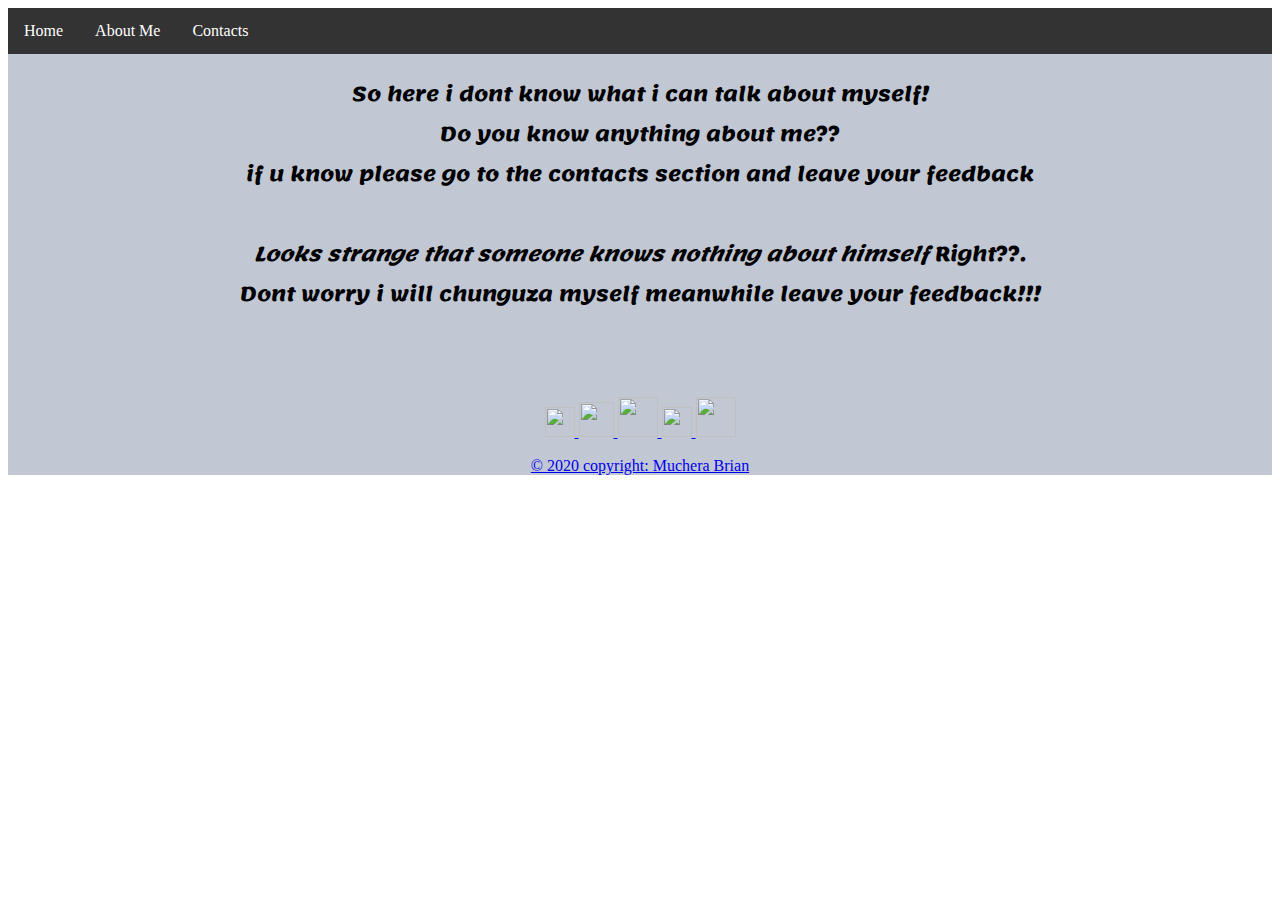
==== About.html @ de5ab914 "modified items" ====
<!DOCTYPE html>
<html lang="en">

<head>
    <meta charset="UTF-8">
    <meta name="viewport" content="width=device-width, initial-scale=1.0">
    <title>Document</title>
    <link rel="stylesheet" href="css/style.css">
    <link rel="stylesheet" href="css/bootstrap.min.css">
    <script src="js/jquery-3.5.1.js"></script>
    <script src="js/scripts.js"></script>
</head>

<body>
    <div id="body">
    <nav>
        <ul>
            <li><a href="index.html">Home</a></li>
            <li><a href="About.html">About Me</a></li>
            <li><a href="contacts.html">Contacts</a></li>
        </ul>
    </nav>
    <div class="me">
        <h3 id="text">So here i dont know what i can talk about myself!<br><strong>Do you know anything about me??</strong><br>if u know
            please go to the contacts section and leave your feedback<br><br><em>Looks strange that someone knows
                nothing about himself</em> Right??.<br>Dont worry i will chunguza myself meanwhile leave your feedback!!!
        </h3>
    </div>
    <footer>
        <div id=icons>
            <a href="https://www.facebook.com/" target="_blank"><img src="images/facebook.png" alt="" width="30px"
                    height="30px">
                <a href="https://www.instagram.com/" target="_blank"><img
                        src="images/2018_social_media_popular_app_logo_instagram-128.png" alt="" width="35px"
                        height="35px">
                    <a href="https://twitter.com/" target="_blank"><img src="images/twitter.png" alt="" width="40px"
                            height="40px">
                        <a href="https://ke.linkedin.com/" target="_blank"><img src="images/inn.png" alt="" width="30px"
                                height="30px">
                            <a href="https://www.youtube.com/" target="_blank"><img src="images/you_tube.png" alt=""
                                    width="40px" height="40px">
                                <p>&copy; 2020 copyright: <a href="https://www.instagram.com/" target="_blank">Muchera
                                        Brian</a></p>
        </div>
    </footer>
    </div>
</body>

</html>
---- css/style.css ----
@import url('https://fonts.googleapis.com/css2?family=Lobster&display=swap');
@import url('https://fonts.googleapis.com/css2?family=Lemonada&display=swap');
@import url('https://fonts.googleapis.com/css2?family=Lemonada&family=Sriracha&display=swap');
h1{
    font-family: 'Lobster', cursive;
    text-align: center;
    padding-top: 5%;
}
.bol{
    text-align: center;
}
.text{
    text-align: center;
    font-family: 'Lemonada', cursive;
    font-size: 10px;
}
.col-md-4{
    display: flex;
    flex-direction: row;
}
#all{
    margin-left: 10%;
}
#pic{
    border-radius: 40%;

}
.yes,.yess,.gogo{
    font-family: 'Lemonada', cursive;
}
#body{
    background-color: rgb(193, 199, 211);
    background-attachment: fixed;
    background-size: cover;
}
#pic:hover{
    -ms-transform: scale(1.5);
  -webkit-transform: scale(1.5);
  transform: scale(1.5);
}
ul {
    list-style-type: none;
    margin: 0;
    padding: 0;
    overflow: hidden;
    background-color: #333;
  }
  
  li {
    float: left;
  }
  
  li a {
    display: block;
    color: white;
    text-align: center;
    padding: 14px 16px;
    text-decoration: none;
  }
  
  li a:hover {
    background-color: #111122;
  }
  #text{
      font-size: 20px;
  }
  .tes{
      text-align: center;
      font-family: 'Lemonada', cursive;
  }
  #icons{
      text-align: center;
      padding-top: 5%;
      position: relative;
      bottom: 100%;
  }
  .texts{
    font-family: 'Lemonada', cursive;
    text-align: center;
  }
  #cont{
      text-align: center;
      padding-top: 5%;
  }
  .jaza{
      text-align: center;
      font-family: 'Sriracha', cursive;
  }
  .pic{
      text-align: center;
  }
  #click{
      text-align: center;
      font-family: 'Sriracha', cursive;
  }
  .me{
      text-align: center;
      font-family: 'Lemonada', cursive;

  }
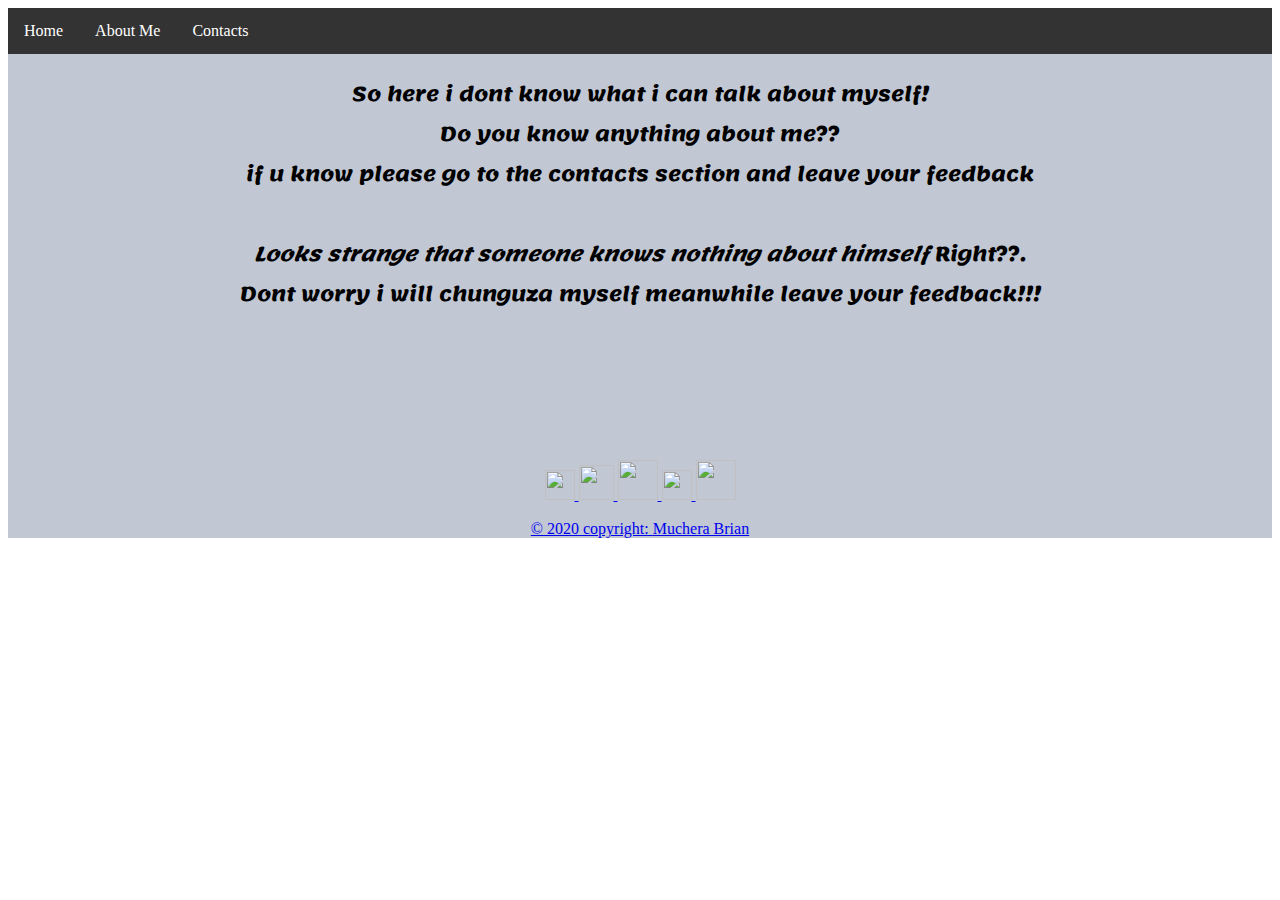
==== commit 19d84a18: "added some functions" ====
--- a/About.html
+++ b/About.html
@@ -26,6 +26,12 @@
                 nothing about himself</em> Right??.<br>Dont worry i will chunguza myself meanwhile leave your feedback!!!
         </h3>
     </div>
+    <div class="slideshow-container">
+    <img class="slides" src="images/html.png" alt="" width="300" height="300">
+    <img class="slides" src="images/css.jpg" alt="" width="300" height="300">
+    <img class="slides" src="images/js.png" alt="" width="300" height="300">
+    <img class="slides" src="images/python_1x.webp" alt="" width="300" height="300">
+    </div>
     <footer>
         <div id=icons>
             <a href="https://www.facebook.com/" target="_blank"><img src="images/facebook.png" alt="" width="30px"
@@ -44,6 +50,8 @@
         </div>
     </footer>
     </div>
+    <script src="js/jquery-3.5.1.js"></script>
+    <script src="js/scripts.js"></script>
 </body>
 
 </html>--- a/css/style.css
+++ b/css/style.css
@@ -96,5 +96,14 @@
   .me{
       text-align: center;
       font-family: 'Lemonada', cursive;
-
-  }+}
+.slides{
+    display:none;
+}
+.slideshow-container{
+    padding-left:25%;
+    padding-right: 25%;
+    width:100%;
+    padding-top:5%;
+    text-align: center;
+}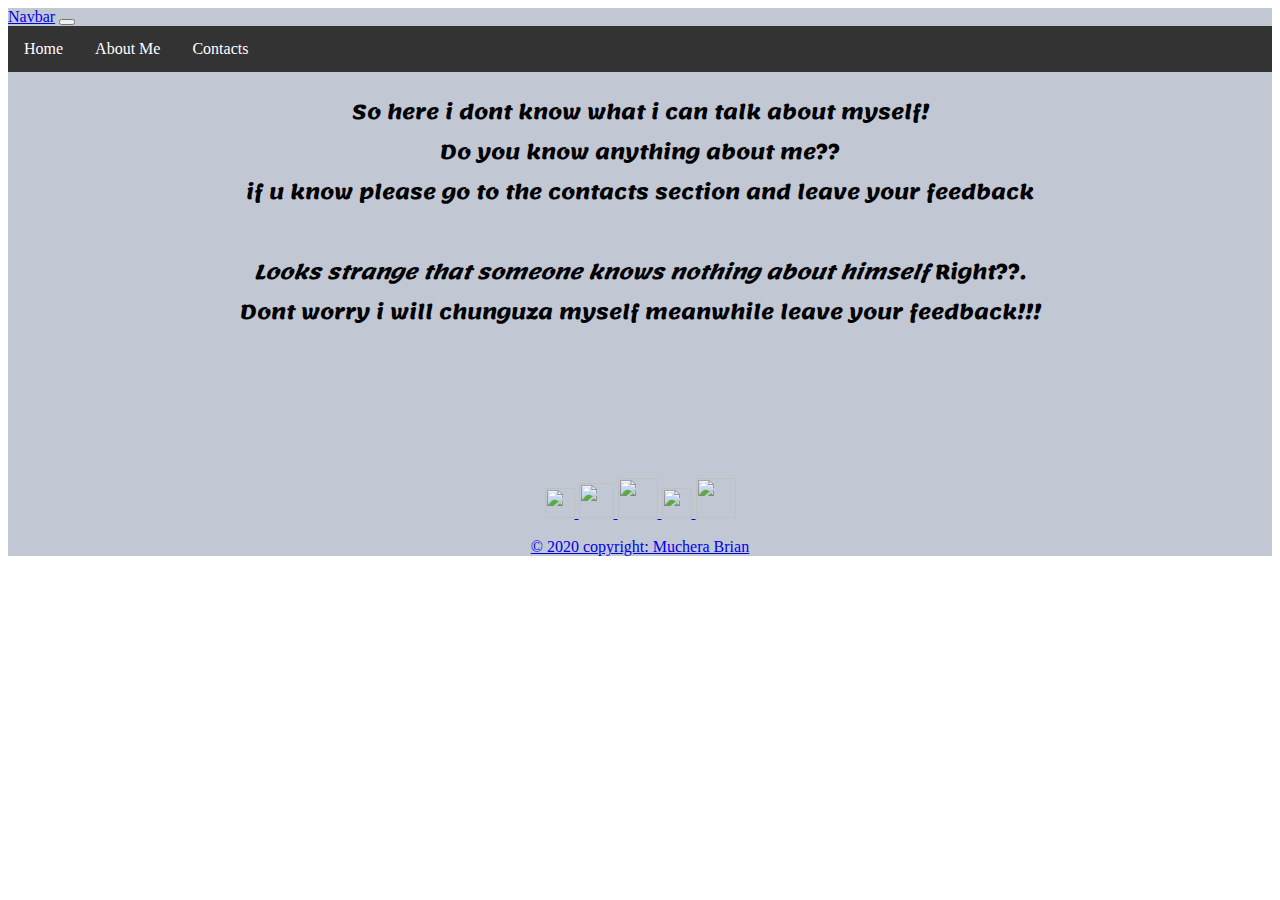
==== commit 402329e4: "made changes" ====
--- a/About.html
+++ b/About.html
@@ -4,22 +4,34 @@
 <head>
     <meta charset="UTF-8">
     <meta name="viewport" content="width=device-width, initial-scale=1.0">
+    <meta name="viewport" content="width=device-width, initial-scale=1.0">
     <title>Document</title>
     <link rel="stylesheet" href="css/style.css">
     <link rel="stylesheet" href="css/bootstrap.min.css">
     <script src="js/jquery-3.5.1.js"></script>
     <script src="js/scripts.js"></script>
+
 </head>
 
 <body>
     <div id="body">
-    <nav>
-        <ul>
-            <li><a href="index.html">Home</a></li>
-            <li><a href="About.html">About Me</a></li>
-            <li><a href="contacts.html">Contacts</a></li>
-        </ul>
-    </nav>
+        <nav class="navbar navbar-expand-md bg-dark navbar-dark">
+            <a class="navbar-brand" href="#">Navbar</a>
+            <button class="navbar-toggler" type="button" data-toggle="collapse" data-target="#collapsibleNavbar">
+              <span class="navbar-toggler-icon"></span>
+            </button>
+            <div class="collapse navbar-collapse" id="collapsibleNavbar">
+        <ul  class="navbar-nav">
+            <li  class="nav-item"><a href="index.html">Home</a></li>
+            <li  class="nav-item"><a href="About.html">About Me</a></li>
+            <li  class="nav-item"><a href="contacts.html">Contacts</a></li>
+        
+        </li>    
+    </ul>
+  </div>  
+</nav>
+
+
     <div class="me">
         <h3 id="text">So here i dont know what i can talk about myself!<br><strong>Do you know anything about me??</strong><br>if u know
             please go to the contacts section and leave your feedback<br><br><em>Looks strange that someone knows
@@ -27,10 +39,12 @@
         </h3>
     </div>
     <div class="slideshow-container">
-    <img class="slides" src="images/html.png" alt="" width="300" height="300">
-    <img class="slides" src="images/css.jpg" alt="" width="300" height="300">
-    <img class="slides" src="images/js.png" alt="" width="300" height="300">
-    <img class="slides" src="images/python_1x.webp" alt="" width="300" height="300">
+    <img class="slides" src="images/html.png" alt="" width="400" height="400">
+    <img class="slides" src="images/css.jpg" alt="" width="400" height="400">
+    <img class="slides" src="images/js.png" alt="" width="400" height="400">
+    <img class="slides" src="images/python_1x.webp" alt="" width="400" height="400">
+    <img class="slides" src="images/django.png" alt="" width="400" height="400">
+    <img class="slides" src="images/python_1x.webp" alt="" width="400" height="400">
     </div>
     <footer>
         <div id=icons>
--- a/css/style.css
+++ b/css/style.css
@@ -106,4 +106,20 @@
     width:100%;
     padding-top:5%;
     text-align: center;
-}+}
+@media only screen and (max-width:800px) {
+    /* For tablets: */
+    .main {
+      width: 80%;
+      padding: 0;
+    }
+    .right {
+      width: 100%;
+    }
+  }
+  @media only screen and (max-width:500px) {
+    /* For mobile phones: */
+    .menu, .main, .right {
+      width: 100%;
+    }
+  }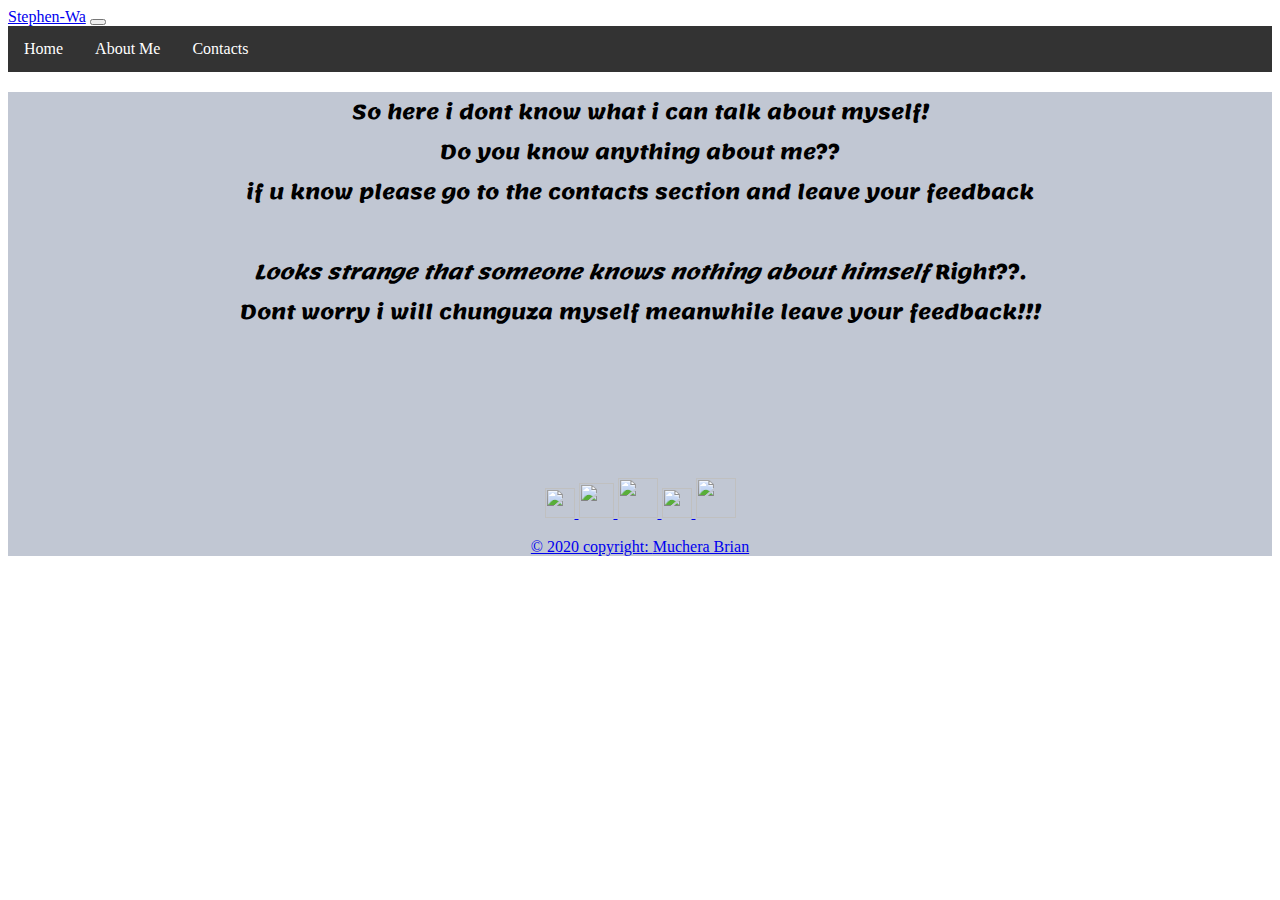
==== commit 6d91b379: "Update About.html" ====
--- a/About.html
+++ b/About.html
@@ -5,7 +5,7 @@
     <meta charset="UTF-8">
     <meta name="viewport" content="width=device-width, initial-scale=1.0">
     <meta name="viewport" content="width=device-width, initial-scale=1.0">
-    <title>Document</title>
+    <title>Stephen-Wa</title>
     <link rel="stylesheet" href="css/style.css">
     <link rel="stylesheet" href="css/bootstrap.min.css">
     <script src="js/jquery-3.5.1.js"></script>
@@ -14,9 +14,10 @@
 </head>
 
 <body>
-    <div id="body">
+
+
         <nav class="navbar navbar-expand-md bg-dark navbar-dark">
-            <a class="navbar-brand" href="#">Navbar</a>
+            <a class="navbar-brand" href="#">Stephen-Wa</a>
             <button class="navbar-toggler" type="button" data-toggle="collapse" data-target="#collapsibleNavbar">
               <span class="navbar-toggler-icon"></span>
             </button>
@@ -31,7 +32,7 @@
   </div>  
 </nav>
 
-
+<div id="body">
     <div class="me">
         <h3 id="text">So here i dont know what i can talk about myself!<br><strong>Do you know anything about me??</strong><br>if u know
             please go to the contacts section and leave your feedback<br><br><em>Looks strange that someone knows
@@ -68,4 +69,4 @@
     <script src="js/scripts.js"></script>
 </body>
 
-</html>+</html>
